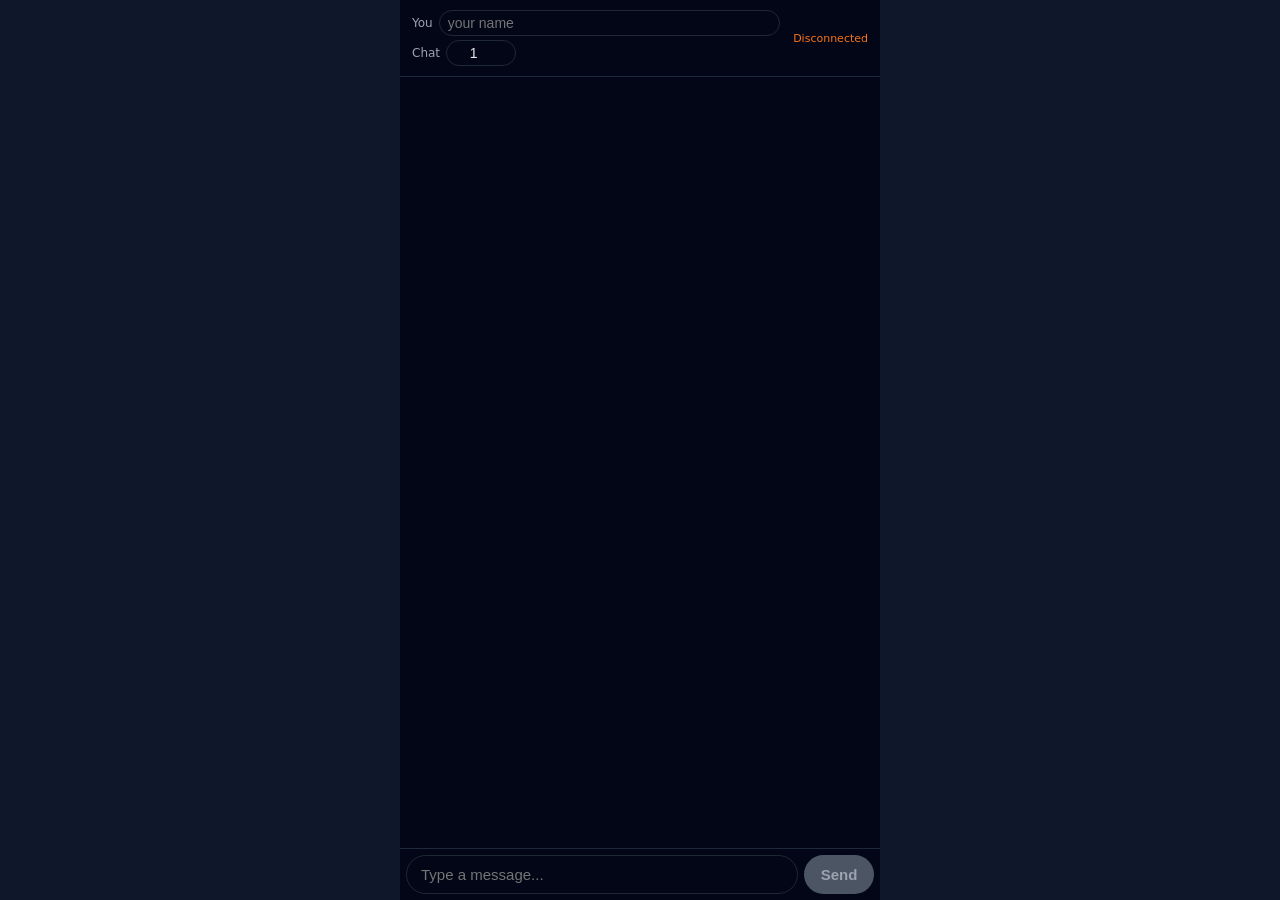
==== web/index.html @ 7e08fc5f "project init" ====
<!DOCTYPE html>
<html lang="en">
<head>
  <meta charset="UTF-8" />
  <title>Local Messenger</title>
  <meta name="viewport" content="width=device-width, initial-scale=1" />
  <style>
    * { box-sizing: border-box; }
    body {
      margin: 0;
      font-family: system-ui, -apple-system, BlinkMacSystemFont, "Segoe UI", sans-serif;
      background: #0f172a;
      display: flex;
      justify-content: center;
      align-items: stretch;
      height: 100vh;
    }
    .app {
      display: flex;
      flex-direction: column;
      width: 100%;
      max-width: 480px;
      height: 100%;
      background: #020617;
      color: #e5e7eb;
    }
    .header {
      padding: 10px 12px;
      border-bottom: 1px solid #1e293b;
      display: flex;
      align-items: center;
      gap: 8px;
      font-size: 14px;
    }
    .header-left {
      display: flex;
      flex-direction: column;
      gap: 4px;
      flex: 1;
    }
    .header-row {
      display: flex;
      gap: 6px;
      align-items: center;
    }
    .header label {
      font-size: 12px;
      color: #9ca3af;
    }
    .header input {
      padding: 4px 8px;
      font-size: 14px;
      border-radius: 999px;
      border: 1px solid #1f2933;
      background: #020617;
      color: #e5e7eb;
      flex: 1;
    }
    #chat {
      max-width: 70px;
      text-align: center;
    }
    .header-status {
      font-size: 11px;
      color: #9ca3af;
      text-align: right;
      min-width: 80px;
    }

    .messages {
      flex: 1;
      overflow-y: auto;
      padding: 8px;
      background: #020617;
      display: flex;
      flex-direction: column;
      gap: 6px;
    }
    .msg-wrap {
      display: flex;
    }
    .msg-wrap.me {
      justify-content: flex-end;
    }
    .msg {
      max-width: 80%;
      padding: 6px 10px;
      border-radius: 16px;
      background: #1e293b;
      font-size: 14px;
      word-wrap: break-word;
    }
    .msg.me {
      background: #22c55e;
      color: #022c22;
    }
    .msg-text {
      margin-bottom: 2px;
    }
    .msg-meta {
      font-size: 11px;
      opacity: 0.8;
    }

    .footer {
      border-top: 1px solid #1e293b;
      padding: 6px;
      display: flex;
      gap: 6px;
      background: #020617;
    }
    .footer input[type="text"] {
      flex: 1;
      padding: 10px 14px;
      font-size: 15px;
      border-radius: 999px;
      border: 1px solid #1f2933;
      background: #020617;
      color: #e5e7eb;
    }
    .footer button {
      padding: 10px 14px;
      font-size: 15px;
      border-radius: 999px;
      border: none;
      background: #22c55e;
      color: #022c22;
      font-weight: 600;
      cursor: pointer;
      min-width: 70px;
    }
    .footer button:disabled {
      background: #4b5563;
      color: #9ca3af;
      cursor: default;
    }

    @media (max-width: 480px) {
      .header {
        padding: 8px;
      }
      .footer {
        padding: 6px 8px;
      }
    }
  </style>
</head>
<body>
  <div class="app">
    <div class="header">
      <div class="header-left">
        <div class="header-row">
          <label for="username">You</label>
          <input id="username" type="text" placeholder="your name" />
        </div>
        <div class="header-row">
          <label for="chat">Chat</label>
          <input id="chat" type="number" value="1" min="1" />
        </div>
      </div>
      <div class="header-status" id="status">Connecting...</div>
    </div>

    <div class="messages" id="messages"></div>

    <form class="footer" id="form">
      <input id="input" type="text" placeholder="Type a message..." autocomplete="off" />
      <button type="submit" id="sendBtn">Send</button>
    </form>
  </div>

  <script>
    const messagesEl = document.getElementById('messages');
    const formEl = document.getElementById('form');
    const inputEl = document.getElementById('input');
    const chatEl = document.getElementById('chat');
    const usernameEl = document.getElementById('username');
    const statusEl = document.getElementById('status');
    const sendBtn = document.getElementById('sendBtn');

    let ws = null;

    function setStatus(text, color) {
      statusEl.textContent = text;
      statusEl.style.color = color || '#9ca3af';
    }

    function currentUsername() {
      return (usernameEl.value || '').trim() || 'anon';
    }

    function addMessage(msg, isMe) {
      const wrap = document.createElement('div');
      wrap.className = 'msg-wrap' + (isMe ? ' me' : '');

      const bubble = document.createElement('div');
      bubble.className = 'msg' + (isMe ? ' me' : '');

      const textEl = document.createElement('div');
      textEl.className = 'msg-text';
      textEl.textContent = msg.text;

      const metaEl = document.createElement('div');
      metaEl.className = 'msg-meta';
      metaEl.textContent = msg.by + ' • ' + new Date(msg.at).toLocaleTimeString();

      bubble.appendChild(textEl);
      bubble.appendChild(metaEl);
      wrap.appendChild(bubble);
      messagesEl.appendChild(wrap);
      messagesEl.scrollTop = messagesEl.scrollHeight;
    }

    function connectWS() {
      const chat = chatEl.value || '1';
      const username = currentUsername();

      if (ws) {
        ws.close();
        ws = null;
      }

      const proto = location.protocol === 'https:' ? 'wss' : 'ws';
      const url = proto + '://' + location.host +
        '/ws?chat=' + encodeURIComponent(chat) +
        '&user=' + encodeURIComponent(username);

      setStatus('Connecting...', '#9ca3af');
      sendBtn.disabled = true;

      ws = new WebSocket(url);

      ws.onopen = () => {
        setStatus('Chat ' + chat + ' · ' + username, '#22c55e');
        sendBtn.disabled = false;
        inputEl.focus();
      };
      ws.onclose = () => {
        setStatus('Disconnected', '#f97316');
        sendBtn.disabled = true;
      };
      ws.onerror = () => {
        setStatus('Error', '#f97316');
      };
      ws.onmessage = (e) => {
        try {
          const msg = JSON.parse(e.data);
          const me = currentUsername();
          addMessage(msg, msg.by === me);
        } catch {}
      };
    }

    function reconnectWS() {
      messagesEl.innerHTML = '';
      connectWS();
    }

    // username из localStorage
    const savedName = localStorage.getItem('lm_username') || '';
    if (savedName) {
      usernameEl.value = savedName;
    }
    usernameEl.addEventListener('change', () => {
      const name = currentUsername();
      localStorage.setItem('lm_username', name);
      reconnectWS();
    });

    chatEl.addEventListener('change', reconnectWS);

    formEl.addEventListener('submit', (e) => {
      e.preventDefault();
      const text = inputEl.value.trim();
      if (!text) return;

      const chat = parseInt(chatEl.value || '1', 10);
      const by = currentUsername();

      fetch('/message', {
        method: 'POST',
        headers: { 'Content-Type': 'application/json' },
        body: JSON.stringify({ text, by, chat })
      }).catch(() => {});

      inputEl.value = '';
      inputEl.focus();
    });

    // автоподключение
    connectWS();
  </script>
</body>
</html>
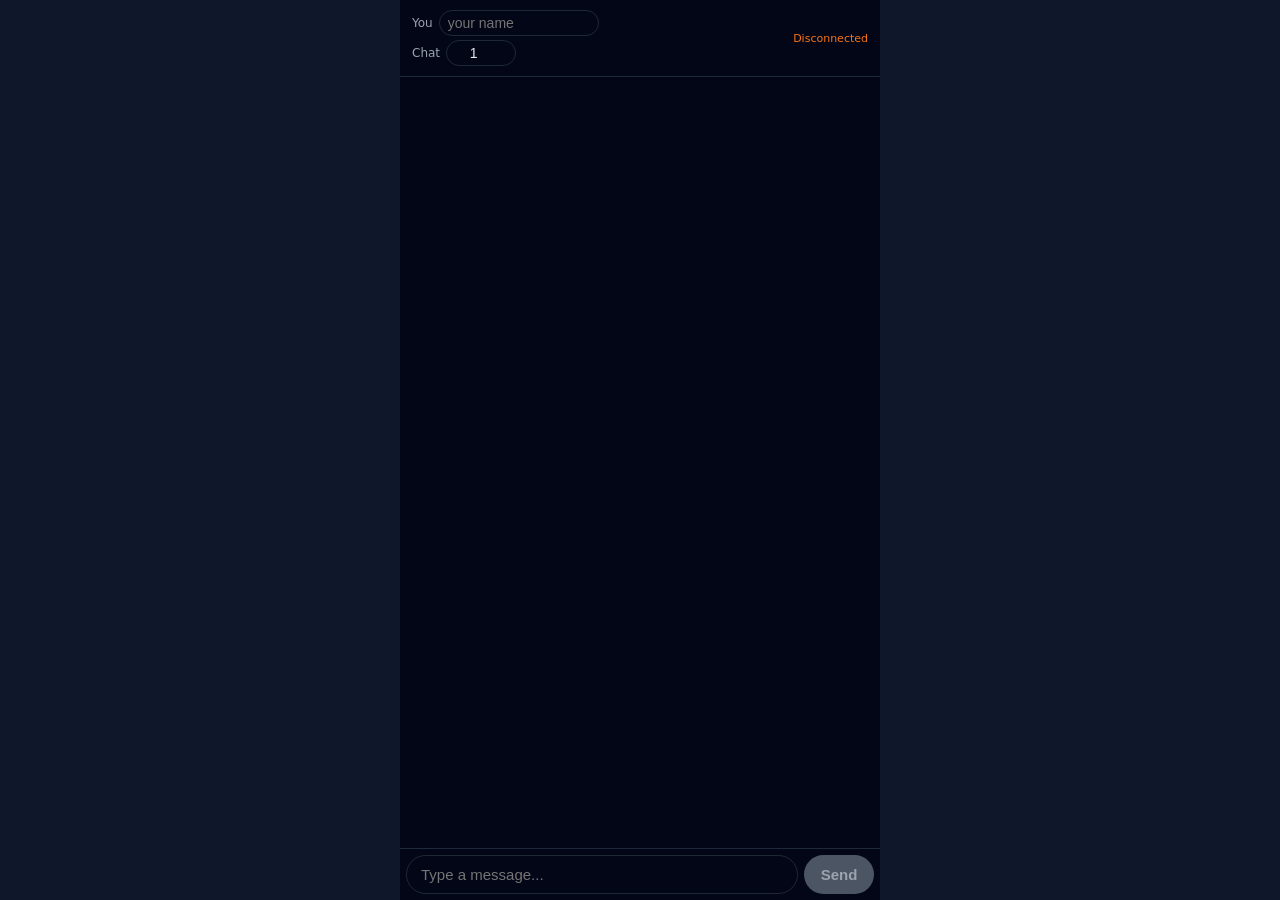
==== commit a03677bb: "index.html fixed" ====
--- a/web/index.html
+++ b/web/index.html
@@ -60,6 +60,9 @@
       max-width: 70px;
       text-align: center;
     }
+    #username {
+      max-width: 160px;
+    }
     .header-status {
       font-size: 11px;
       color: #9ca3af;
@@ -155,7 +158,7 @@
         </div>
         <div class="header-row">
           <label for="chat">Chat</label>
-          <input id="chat" type="number" value="1" min="1" />
+          <input id="chat" type="number" min="1" />
         </div>
       </div>
       <div class="header-status" id="status">Connecting...</div>
@@ -261,13 +264,22 @@
     if (savedName) {
       usernameEl.value = savedName;
     }
+
+    // chat из localStorage
+    const savedChat = localStorage.getItem('lm_chat') || '1';
+    chatEl.value = savedChat;
+
     usernameEl.addEventListener('change', () => {
       const name = currentUsername();
       localStorage.setItem('lm_username', name);
       reconnectWS();
     });
 
-    chatEl.addEventListener('change', reconnectWS);
+    chatEl.addEventListener('change', () => {
+      const chat = chatEl.value || '1';
+      localStorage.setItem('lm_chat', chat);
+      reconnectWS();
+    });
 
     formEl.addEventListener('submit', (e) => {
       e.preventDefault();
@@ -287,7 +299,7 @@
       inputEl.focus();
     });
 
-    // автоподключение
+    // автоподключение при загрузке
     connectWS();
   </script>
 </body>
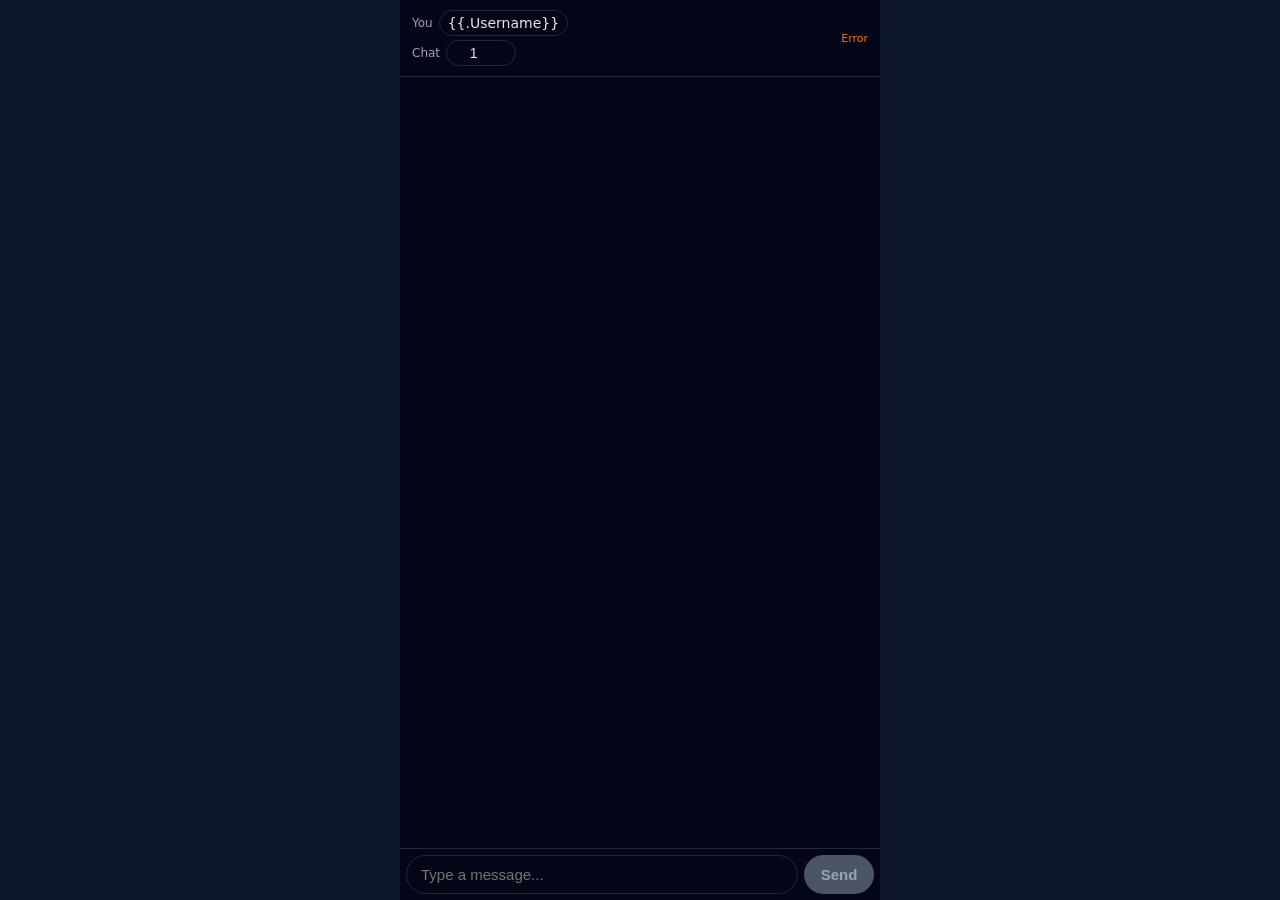
==== commit 6a4f07b6: "Add basic user authentication and sessions" ====
--- a/web/index.html
+++ b/web/index.html
@@ -38,6 +38,17 @@
       gap: 4px;
       flex: 1;
     }
+    .header-username {
+      font-size: 14px;
+      padding: 4px 8px;
+      border-radius: 999px;
+      border: 1px solid #1f2933;
+      background: #020617;
+      color: #e5e7eb;
+      min-height: 26px;
+      display: inline-flex;
+      align-items: center;
+    }
     .header-row {
       display: flex;
       gap: 6px;
@@ -59,9 +70,6 @@
     #chat {
       max-width: 70px;
       text-align: center;
-    }
-    #username {
-      max-width: 160px;
     }
     .header-status {
       font-size: 11px;
@@ -148,13 +156,13 @@
     }
   </style>
 </head>
-<body>
+<body data-username="{{.Username}}">
   <div class="app">
     <div class="header">
       <div class="header-left">
         <div class="header-row">
           <label for="username">You</label>
-          <input id="username" type="text" placeholder="your name" />
+          <div id="username" class="header-username"></div>
         </div>
         <div class="header-row">
           <label for="chat">Chat</label>
@@ -180,8 +188,12 @@
     const usernameEl = document.getElementById('username');
     const statusEl = document.getElementById('status');
     const sendBtn = document.getElementById('sendBtn');
+    const bodyEl = document.body;
 
     let ws = null;
+    let currentChat = null;
+    let currentUser = null;
+    let switchingChat = false;
 
     function setStatus(text, color) {
       statusEl.textContent = text;
@@ -189,7 +201,9 @@
     }
 
     function currentUsername() {
-      return (usernameEl.value || '').trim() || 'anon';
+      const u = bodyEl.getAttribute('data-username') || 'anon';
+      usernameEl.textContent = u;
+      return u;
     }
 
     function addMessage(msg, isMe) {
@@ -218,15 +232,27 @@
       const chat = chatEl.value || '1';
       const username = currentUsername();
 
+      if (ws && currentChat === chat && currentUser === username && ws.readyState === WebSocket.OPEN) {
+        return;
+      }
+
+      switchingChat = true;
+
       if (ws) {
+        ws.onopen = null;
+        ws.onclose = null;
+        ws.onmessage = null;
+        ws.onerror = null;
         ws.close();
         ws = null;
       }
 
+      currentChat = chat;
+      currentUser = username;
+
       const proto = location.protocol === 'https:' ? 'wss' : 'ws';
       const url = proto + '://' + location.host +
-        '/ws?chat=' + encodeURIComponent(chat) +
-        '&user=' + encodeURIComponent(username);
+        '/ws?chat=' + encodeURIComponent(chat);
 
       setStatus('Connecting...', '#9ca3af');
       sendBtn.disabled = true;
@@ -234,17 +260,20 @@
       ws = new WebSocket(url);
 
       ws.onopen = () => {
+        switchingChat = false;
         setStatus('Chat ' + chat + ' · ' + username, '#22c55e');
         sendBtn.disabled = false;
         inputEl.focus();
       };
-      ws.onclose = () => {
-        setStatus('Disconnected', '#f97316');
+
+      ws.onclose = (e) => {
+      };
+
+      ws.onerror = () => {
+        setStatus('Error', '#f97316');
         sendBtn.disabled = true;
       };
-      ws.onerror = () => {
-        setStatus('Error', '#f97316');
-      };
+
       ws.onmessage = (e) => {
         try {
           const msg = JSON.parse(e.data);
@@ -259,21 +288,8 @@
       connectWS();
     }
 
-    // username из localStorage
-    const savedName = localStorage.getItem('lm_username') || '';
-    if (savedName) {
-      usernameEl.value = savedName;
-    }
-
-    // chat из localStorage
     const savedChat = localStorage.getItem('lm_chat') || '1';
     chatEl.value = savedChat;
-
-    usernameEl.addEventListener('change', () => {
-      const name = currentUsername();
-      localStorage.setItem('lm_username', name);
-      reconnectWS();
-    });
 
     chatEl.addEventListener('change', () => {
       const chat = chatEl.value || '1';
@@ -282,24 +298,29 @@
     });
 
     formEl.addEventListener('submit', (e) => {
-      e.preventDefault();
-      const text = inputEl.value.trim();
-      if (!text) return;
-
-      const chat = parseInt(chatEl.value || '1', 10);
-      const by = currentUsername();
-
-      fetch('/message', {
-        method: 'POST',
-        headers: { 'Content-Type': 'application/json' },
-        body: JSON.stringify({ text, by, chat })
-      }).catch(() => {});
-
-      inputEl.value = '';
-      inputEl.focus();
-    });
-
-    // автоподключение при загрузке
+  e.preventDefault();
+  const text = inputEl.value.trim();
+  if (!text) return;
+
+  // не отправляем, если сокет ещё не подключен
+  if (!ws || ws.readyState !== WebSocket.OPEN) {
+    return;
+  }
+
+  const chat = parseInt(chatEl.value || '1', 10);
+  const by = currentUsername();
+
+  fetch('/message', {
+    method: 'POST',
+    headers: { 'Content-Type': 'application/json' },
+    body: JSON.stringify({ text, by, chat })
+  }).catch(() => {});
+
+  inputEl.value = '';
+  inputEl.focus();
+});
+
+    currentUsername();
     connectWS();
   </script>
 </body>
